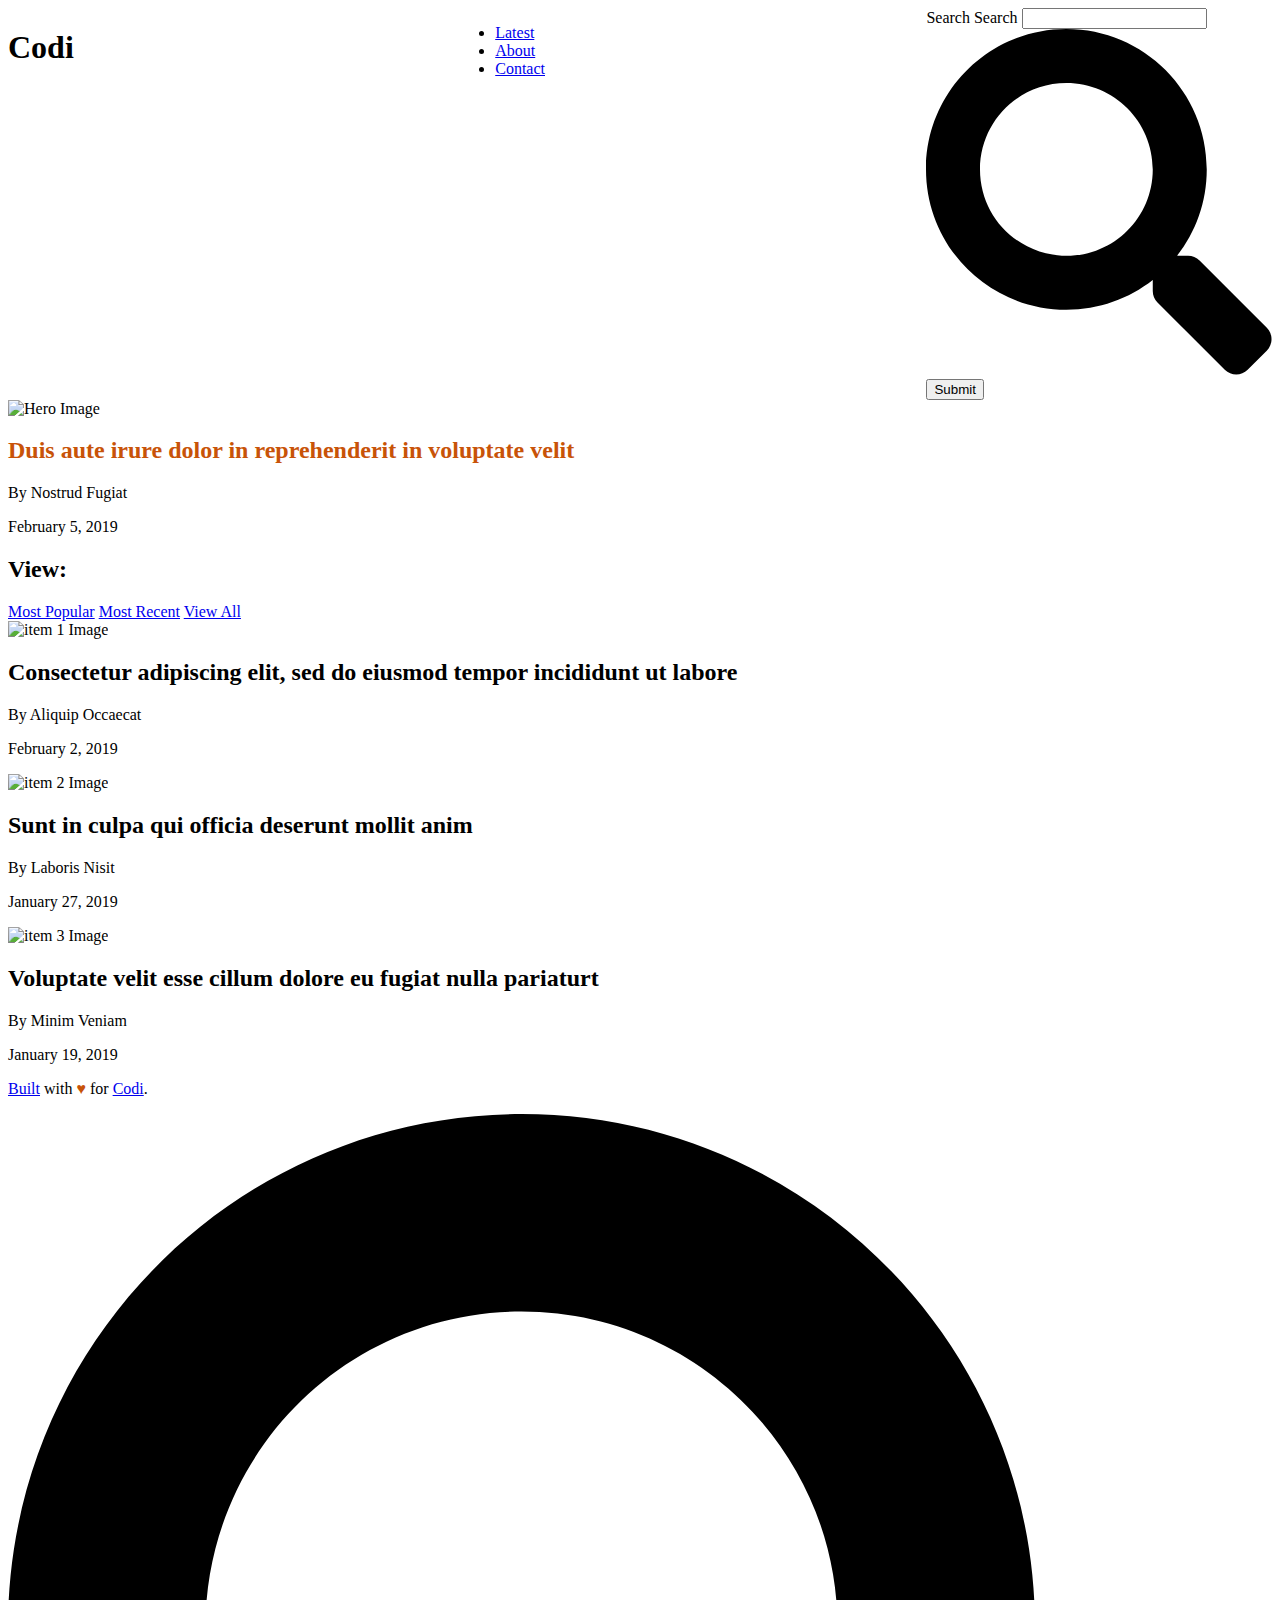
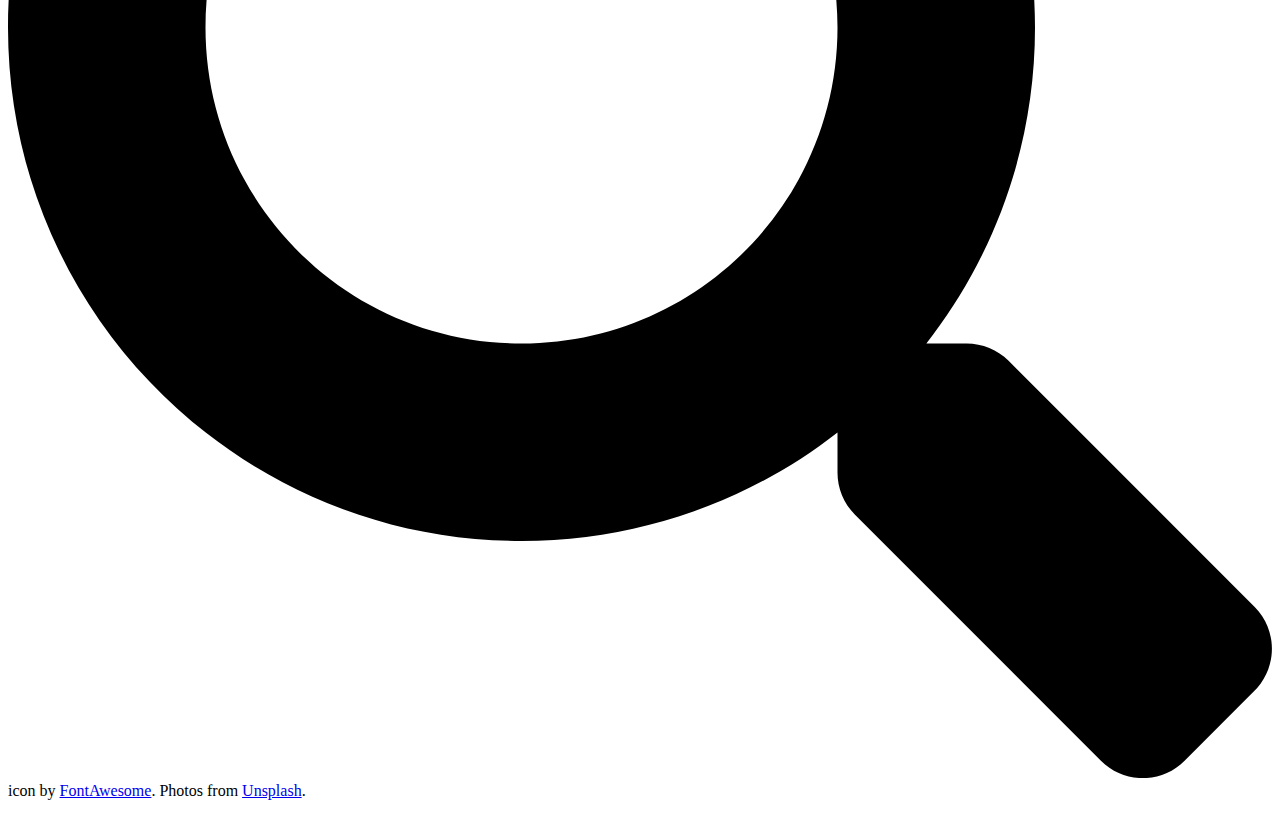
==== week-3/29-combined-skills/index.html @ 6d628404 "29" ====
<!DOCTYPE html>
<html lang="en">
  <head>
    <meta charset="utf-8" />
    <meta name="viewport" content="width=device-width, initial-scale=1" />
    <title>29 - Combined Skills - HTML, CSS and Git Exercises</title>
    <link rel="stylesheet" href="/css/normalize.css" />
    <link rel="stylesheet" href="/css/combined-skills.css" />
    <link rel="stylesheet" href="styles.css" />
  </head>

  <body>
    <div class="site-wrapper">
      <div class="site-header">
        <h1 class="site-header__title">Codi</h1>
        <div class="main-nav">
          <ul class="main-nav__list">
            <li class="main-nav__list-item">
              <a href="index.html">Latest</a>
            </li>
            <li class="main-nav__list-item">
              <a href="about.html">About</a>
            </li>
            <li class="main-nav__list-item">
              <a href="contact.html">Contact</a>
            </li>
          </ul>
        </div>
        <form class="site-search" action="/search">
          <label for="search-input">Search</label>
            Search
          </label>
          <input id="search-input" class="site-search__input" type="text" name="search" />
          <svg
            aria-hidden="true"
            data-prefix="fas"
            data-icon="search"
            class="svg-inline--fa fa-search fa-w-16"
            role="img"
            xmlns="http://www.w3.org/2000/svg"
            viewBox="0 0 512 512"
          >
            <path
              fill="currentColor"
              d="M505 442.7L405.3 343c-4.5-4.5-10.6-7-17-7H372c27.6-35.3 44-79.7 44-128C416 93.1 322.9 0 208 0S0 93.1 0 208s93.1 208 208 208c48.3 0 92.7-16.4 128-44v16.3c0 6.4 2.5 12.5 7 17l99.7 99.7c9.4 9.4 24.6 9.4 33.9 0l28.3-28.3c9.4-9.4 9.4-24.6.1-34zM208 336c-70.7 0-128-57.2-128-128 0-70.7 57.2-128 128-128 70.7 0 128 57.2 128 128 0 70.7-57.2 128-128 128z"
            ></path>
          </svg>
          <button type="submit">Submit</button>
        </form>
      </div>

      <main>
        <div class="hero">
          <img class="hero__image" src="/images/29-hero.jpg"  alt="Hero Image"/>
          <h2 class="hero__title red-heart">
            Duis aute irure dolor in reprehenderit in voluptate velit
          </h2>
          <p class="hero__author">By <span>Nostrud Fugiat</span></p>
          <p class="hero__time">
            <time datetime="2019-02-05">February 5, 2019</time>
          </p>
        </div>
        <div class="views">
          <h2 class="views__title">View:</h2>
          <a class="view-list__item" href="#">Most Popular</a>
          <a class="view-list__item" href="#">Most Recent</a>
          <a class="views__all" href="#">View All</a>
        </div>
        <div class="items">
          <div class="item">
            <img class="item__image" src="/images/29-item-1.jpg" alt="item 1 Image" />
            <h2 class="item__title">
              Consectetur adipiscing elit, sed do eiusmod tempor incididunt ut labore
            </h2>
            <p class="item__author">By <span>Aliquip Occaecat</span></p>
            <p class="item__time">
              <time datetime="2019-02-03">February 2, 2019</time>
            </p>
          </div>
          <div class="item">
            <img class="item__image" src="/images/29-item-2.jpg" alt="item 2 Image"/>
            <h2 class="item__title">
              Sunt in culpa qui officia deserunt mollit anim
            </h2>
            <p class="item__author">By <span>Laboris Nisit</span></p>
            <p class="item__time">
              <time datetime="2019-01-27">January 27, 2019</time>
            </p>
          </div>
        
          <div class="item">
            <img class="item__image" src="/images/29-item-3.jpg" alt="item 3 Image"/>
            <h2 class="item__title">
              Voluptate velit esse cillum dolore eu fugiat nulla pariaturt
            </h2>
            <p class="item__author">By <span>Minim Veniam</span></p>
            <p class="item__time">
              <time datetime="2019-01-19">January 19, 2019</time>
            </p>
          </div>
        </div>
      </main>

      <footer>
        <p>
          <a
            href="https://github.com/coditech/Submissions/tree/master/Exercises/html-css-git-exercises"
            >Built</a
          >
          with <span class="red-heart" > ♥</span> for <a href="https://codi.tech/">Codi</a>.
        </p>
        <p>
          <svg
            aria-hidden="true"
            data-prefix="fas"
            data-icon="search"
            class="svg-inline--fa fa-search fa-w-16"
            role="img"
            xmlns="http://www.w3.org/2000/svg"
            viewBox="0 0 512 512"
          >
            <path
              fill="currentColor"
              d="M505 442.7L405.3 343c-4.5-4.5-10.6-7-17-7H372c27.6-35.3 44-79.7 44-128C416 93.1 322.9 0 208 0S0 93.1 0 208s93.1 208 208 208c48.3 0 92.7-16.4 128-44v16.3c0 6.4 2.5 12.5 7 17l99.7 99.7c9.4 9.4 24.6 9.4 33.9 0l28.3-28.3c9.4-9.4 9.4-24.6.1-34zM208 336c-70.7 0-128-57.2-128-128 0-70.7 57.2-128 128-128 70.7 0 128 57.2 128 128 0 70.7-57.2 128-128 128z"
            ></path>
          </svg>
          icon by <a href="https://fontawesome.com/license">FontAwesome</a>. Photos from
          <a href="https://unsplash.com/">Unsplash</a>.
        </p>
      </footer>
    </div>
  </body>
</html>
---- week-3/29-combined-skills/styles.css ----
/* Add your own CSS code below */
.red-heart{
    color: #c85308;
}
@media  screen and (min-width :992px) {

}
.herotitle{
    font-size: 34px;
}

@media screen and (min-width:767px){
    .main-navlist{
        display: flex;
        justify-content: space-evenly;
    }

    .site-header{
        display: flex;
        justify-content: space-between;
    }
}
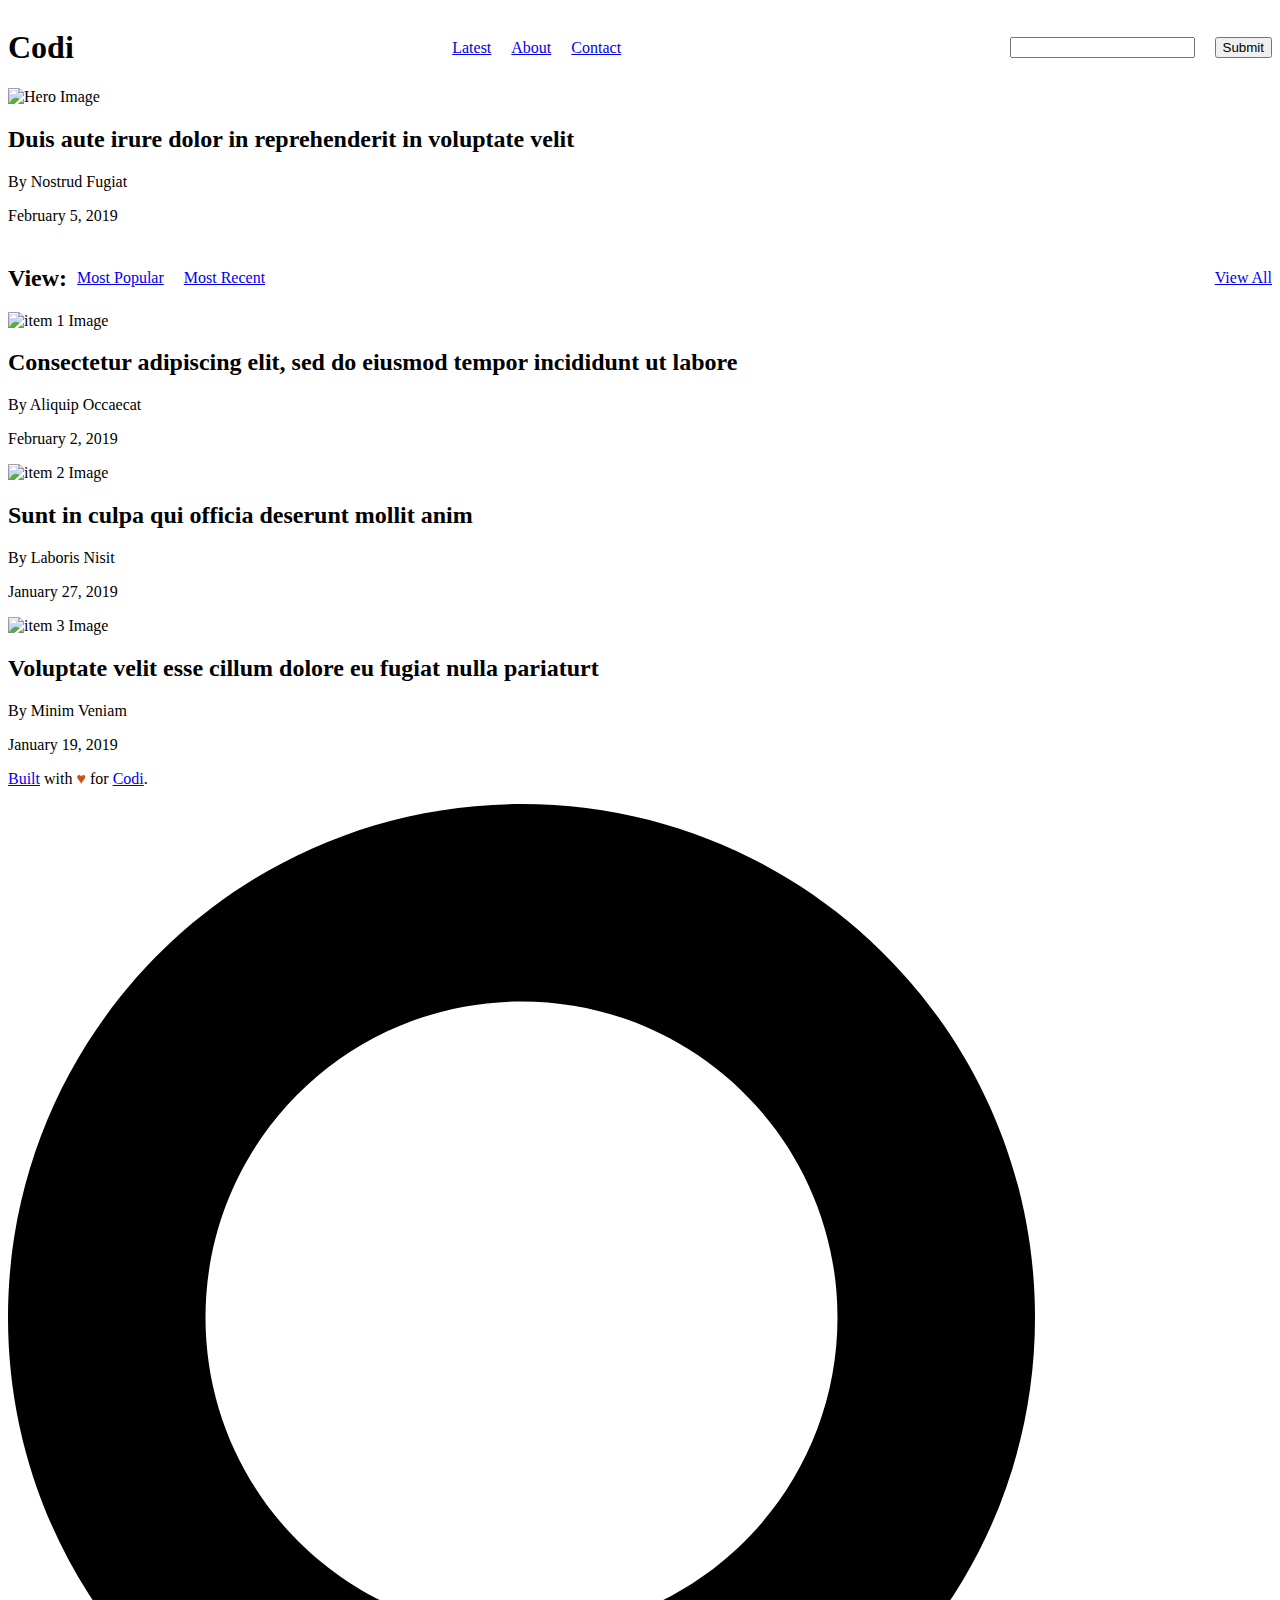
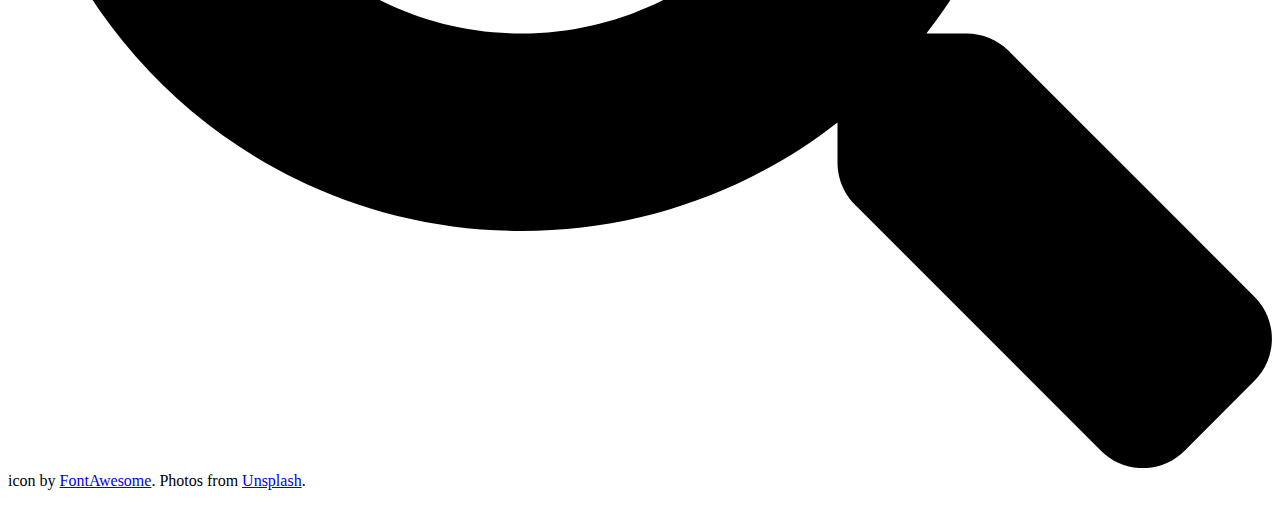
==== commit 6e3d3138: "Combined skills" ====
--- a/week-3/29-combined-skills/index.html
+++ b/week-3/29-combined-skills/index.html
@@ -27,8 +27,8 @@
           </ul>
         </div>
         <form class="site-search" action="/search">
-          <label for="search-input">Search</label>
-            Search
+          <label for="search-input"></label>
+            
           </label>
           <input id="search-input" class="site-search__input" type="text" name="search" />
           <svg
@@ -52,7 +52,7 @@
       <main>
         <div class="hero">
           <img class="hero__image" src="/images/29-hero.jpg"  alt="Hero Image"/>
-          <h2 class="hero__title red-heart">
+          <h2 class="hero__title">
             Duis aute irure dolor in reprehenderit in voluptate velit
           </h2>
           <p class="hero__author">By <span>Nostrud Fugiat</span></p>
--- a/week-3/29-combined-skills/styles.css
+++ b/week-3/29-combined-skills/styles.css
@@ -3,20 +3,73 @@
     color: #c85308;
 }
 @media  screen and (min-width :992px) {
+    .hero__Title{
+        font-size: 40px;
+    }
 
 }
-.herotitle{
-    font-size: 34px;
+.main-navlist{
+    display: flex;
+    flex-direction: row;
+    align-items: center;
+    justify-content: space-around;
 }
 
-@media screen and (min-width:767px){
-    .main-navlist{
-        display: flex;
-        justify-content: space-evenly;
+@media (min-width: 768px) {
+    .site-header {
+      display: flex;
+      align-items: center;
+      justify-content: space-between;
     }
-
-    .site-header{
-        display: flex;
-        justify-content: space-between;
+  
+    .main-nav__list {
+      display: flex;
+      gap: 20px;
+      list-style: none;
+      margin: 0;
+      padding: 0;
     }
-}
+  
+    .main-nav__list-item {
+      margin: 0;
+    }
+  
+    .site-search {
+      display: flex;
+      align-items: center;
+      gap: 10px;
+    }
+  }
+  
+  @media (min-width: 768px) {
+    .views {
+      display: flex;
+      align-items: center;
+      justify-content: space-between;
+      margin-top: 20px;
+    }
+  
+    .view-list__item {
+      display: flex;
+      margin: 10px;
+    }
+  
+    .views__all {
+      margin-left: auto;
+    }
+  }
+  .contact-form_radios{
+    display: flex;
+    flex-direction: column;
+  }
+  
+  
+  .main-article{
+   display: flex;
+   flex-direction: column;
+   align-items: center;
+  }
+  .main-article p{
+    max-width: 50em;
+    line-height: 1.7;
+  }
